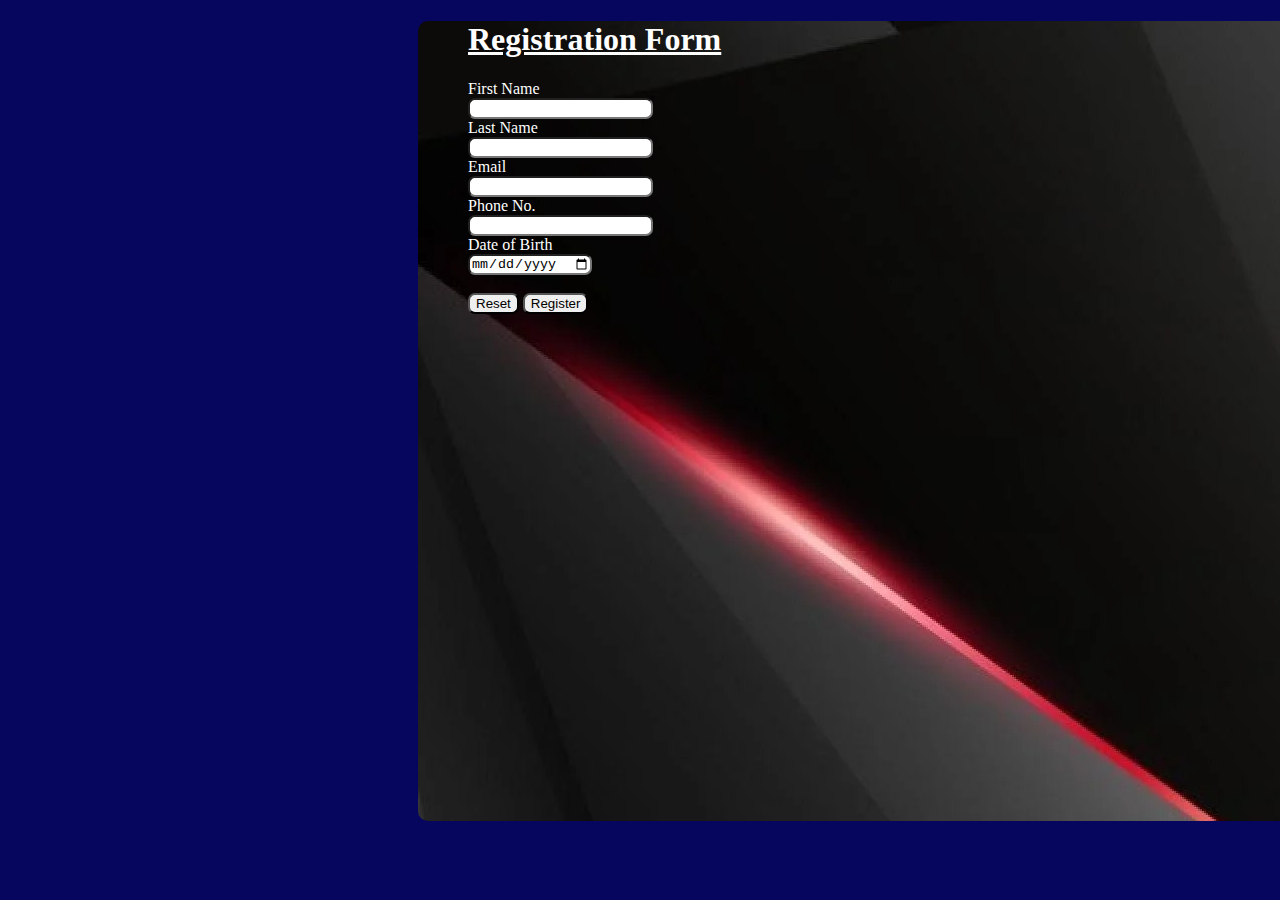
==== Assignform.html @ 1b216364 "Html+css" ====
<!DOCTYPE html>
<html lang="en">
<head>
    <meta charset="UTF-8">
    <meta http-equiv="X-UA-Compatible" content="IE=edge">
    <meta name="viewport" content="width=device-width, initial-scale=1.0">
    <title>Form</title>
    <link rel="stylesheet" href="CSS/Assignform.css">
</head>
<body>
    <div class="one">

    <div class="two">
        <form action="">
        <h1><u> Registration Form </u></h1>
        First Name<br>
        <input type="text"><br>
        Last Name<br>
        <input type="text"><br>
        Email <br>
        <input type="email" name="" id=""><br>
        Phone No. <br>
        <input type="number" name="" id=""> <br>
        Date of Birth <br>
        <input type="date" name="" id=""> <br> <br>
        <input type="reset" value="Reset">
        <input type="submit" value="Register">
        </form>
    </div>

    </div>
</body>
</html>
---- CSS/Assignform.css ----
body{
    background-color: rgb(6, 6, 95);
}
.one{
    background-image: url(/image/Darkwp5123181.webp);
    height: 800px;
    width: 1100px;
    margin-left: 410px;
    border-radius: 10px;
}
.two{
    
    height: 800px;
    width: 800px;
    color: white;
    margin-left: 50px;
}
input{
    border-radius: 7px;
}
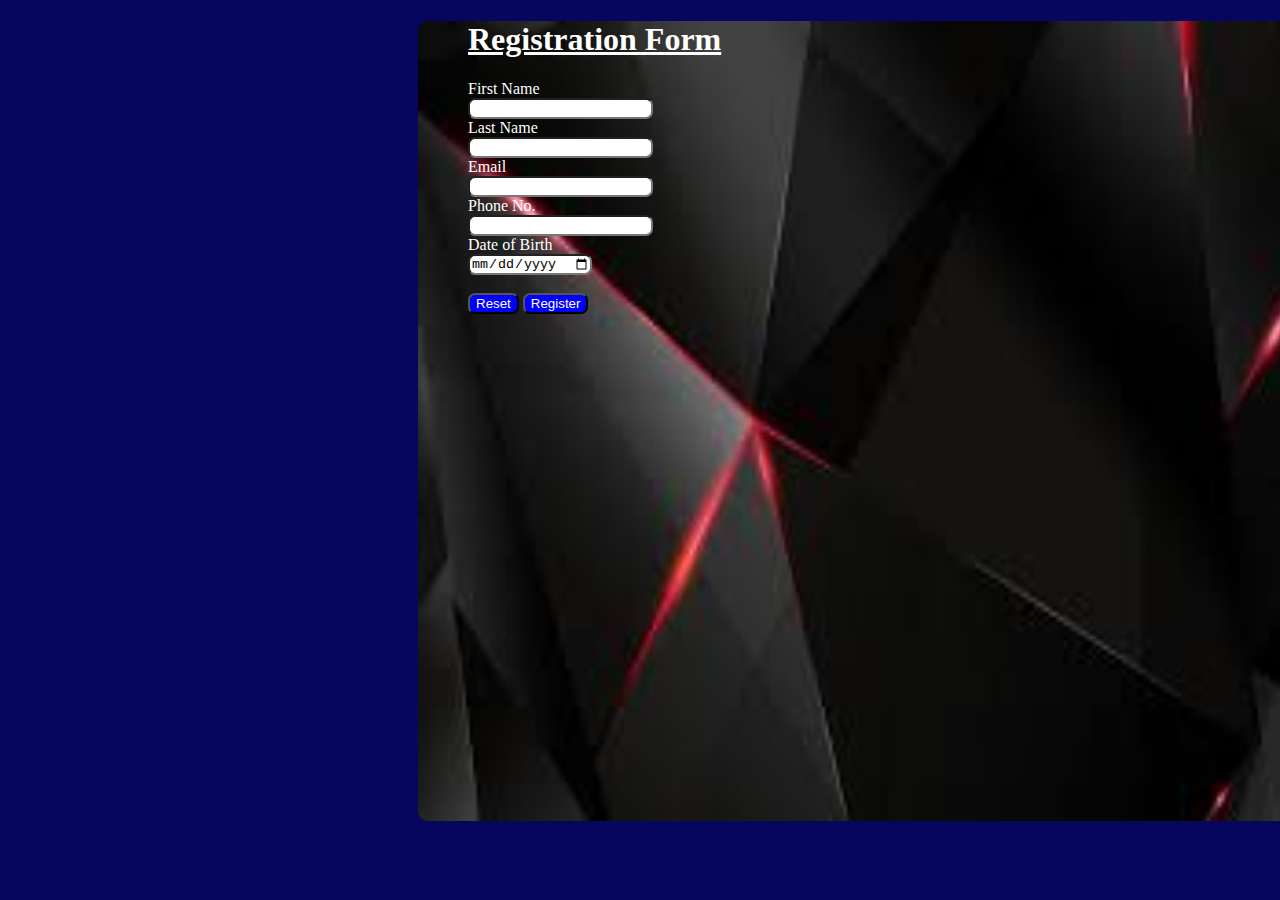
==== commit f3cc6ab0: "Html+css" ====
--- a/Assignform.html
+++ b/Assignform.html
@@ -5,7 +5,7 @@
     <meta http-equiv="X-UA-Compatible" content="IE=edge">
     <meta name="viewport" content="width=device-width, initial-scale=1.0">
     <title>Form</title>
-    <link rel="stylesheet" href="CSS/Assignform.css">
+    <link rel="stylesheet" href="Assignform.css">
 </head>
 <body>
     <div class="one">
@@ -23,8 +23,10 @@
         <input type="number" name="" id=""> <br>
         Date of Birth <br>
         <input type="date" name="" id=""> <br> <br>
-        <input type="reset" value="Reset">
-        <input type="submit" value="Register">
+        <!-- <input type="reset" value="Reset"> -->
+        <!-- <input type="submit" value="Register"> -->
+        <button type="reset">Reset</button>
+        <button type="submit">Register</button>
         </form>
     </div>
 
--- a/Assignform.css
+++ b/Assignform.css
@@ -0,0 +1,27 @@
+body{
+    background-color: rgb(6, 6, 95);
+}
+.one{
+    background-image: url(Dark\ Materials.jpg);
+    height: 800px;
+    width: 1100px;
+    margin-left: 410px;
+    border-radius: 10px;
+    background-repeat: no-repeat;
+    background-size: 1100px 800px;
+}
+.two{
+    
+    height: 800px;
+    width: 800px;
+    color: white;
+    margin-left: 50px;
+}
+input{
+    border-radius: 7px;
+}
+button{
+    background-color: blue;
+    color: white;
+    border-radius: 7px;
+}